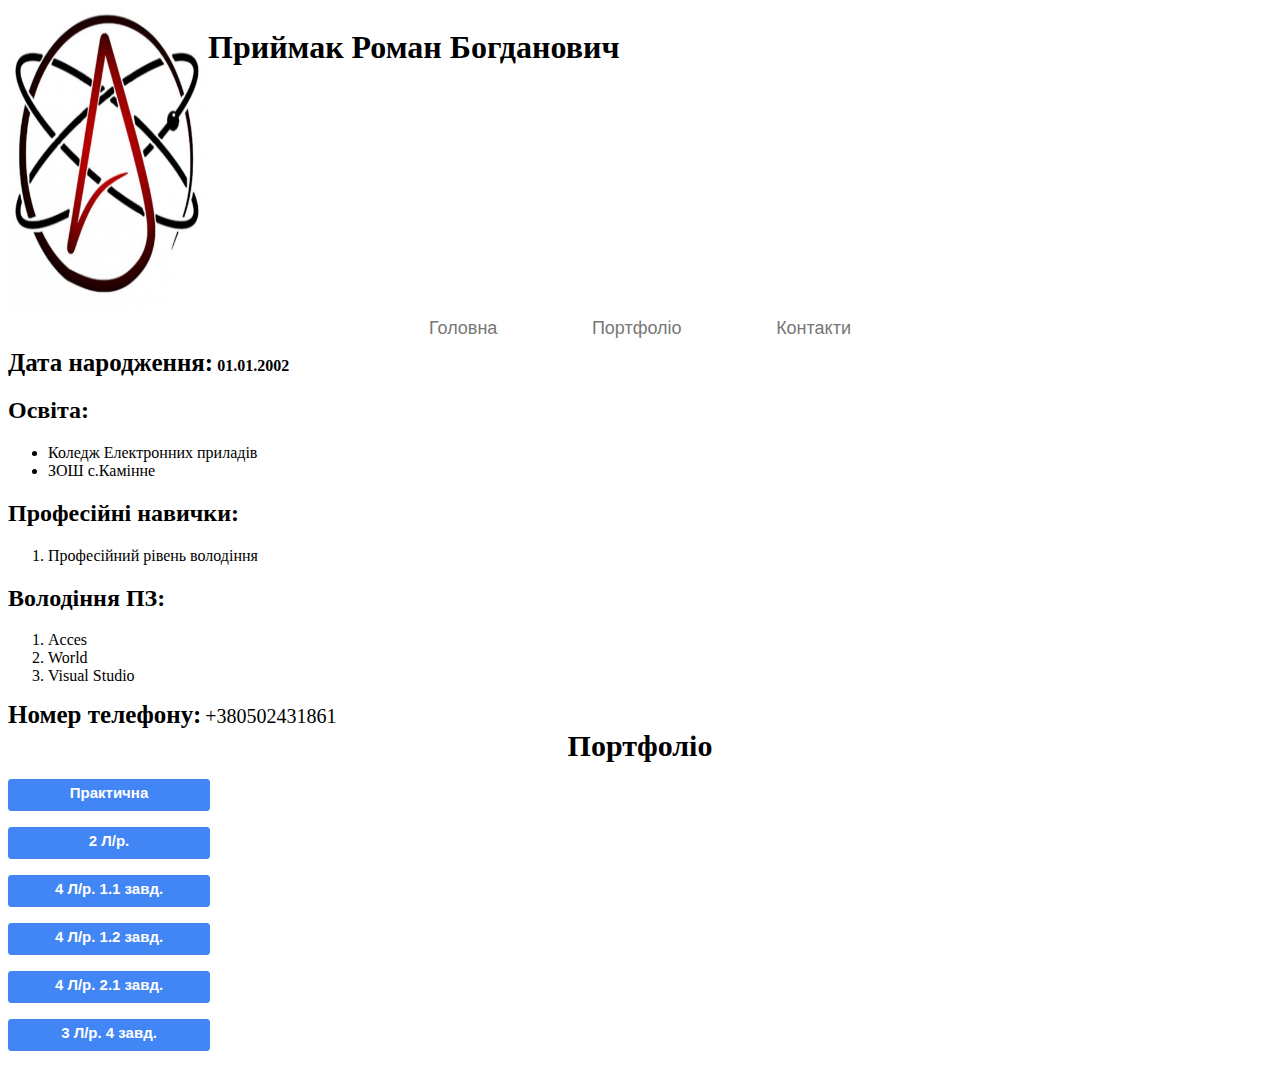
==== index.html @ de1f190a "Update index.html" ====
<!DOCTYPE html>
<html lang="uk">
  <head>
    <meta charset="UTF-8" />
    <meta name="viewport" content="width=device-width, initial-scale=1.0" />
    <meta http-equiv="X-UA-Compatible" content="ie=edge" />
    <title>Резюме</title>
    <link rel="stylesheet" href="styles.css" />
  </head>
  <body>
    <div class="inline" id="my_main">
      <img class="image" src="photo.png" />
      <h1 class="fio">Приймак Роман Богданович</h1>
    </div>
    <div>
      <ul class="menu-main">
        <li><a href="#my_main">Головна</a></li>
        <li><a href="#portfolio">Портфоліо</a></li>
        <li><a href="#contacts">Контакти</a></li>
      </ul>
    </div>

    <span class="date">Дата народження:</span>
    <b class="birthday"> 01.01.2002</b>
    <h2 class="education">Освіта:</h2>
    <ul>
      <li class="ed_inf">Коледж Електронних приладів</li>
      <li>ЗОШ с.Камінне</li>
    </ul>

    <h2 class="profectional">Професійні навички:</h2>
    <ol>
      <li>Професійний рівень володіння</li>
    </ol>
    <h2 class="pz">Володіння ПЗ:</h2>
    <ol>
      <li>Acces</li>
      <li>World</li>
      <li>Visual Studio</li>
    </ol>
    <span class="tel" id="contacts">Номер телефону:</span>
    <span class="number">+380502431861</span>
    <div id="portfolio">Портфоліо</div>
    <p>
      <a
        href="file:///C:/Users/EliteBook/Desktop/Internet/Catalog/PR1/catalog/index.html"
        class="btn"
        >Практична</a
      >
    </p>
    <p>
      <a
        href="file:///C:/Users/EliteBook/Desktop/Internet/Resume_Splavnyk/Resume_Splavnyk.html"
        class="btn"
        >2 Л/р.</a
      >
    </p>
    <p>
      <a href="..\RomaFlipp.github.io/LR4/task1/task11/index.html" class="btn">4 Л/р. 1.1 завд.</a>
    </p>
    <p>
      <a href="..\RomaFlipp.github.io/LR4/task1/task21/index.html" class="btn">4 Л/р. 1.2 завд.</a>
    </p>
    <p>
      <a href="..\RomaFlipp.github.io/LR4/task2/task21/index.html" class="btn">4 Л/р. 2.1 завд.</a>
    </p>
    <p>
      <a href="..\LR3\task2\task2\index.html" class="btn">3 Л/р. 4 завд.</a>
    </p>
  </body>
</html>
---- styles.css ----
.inline {
  display: flex;
}
.image {
  width: 200px;
  height: 300px;
}
.btn {
  display: inline-block;
  width: 200px;
  height: 30px;
  background: #4285f4;
  text-align: center;
  color: #fff;
  text-decoration: none;
  font-family: Arial;
  font-size: 15px;
  font-weight: bold;
  line-height: 25px;
  border-radius: 3px;
  cursor: pointer;
  border: 1px solid #4285f4;
}
.btn:hover {
  color: #4285f4;
  background: #fff;
  border: 1px solid #4285f4;
}
span {
  font-size: 25px;
  font-weight: bold;
}

.number {
  font-size: 20px;
  font-weight: normal;
}

.menu-main {
  list-style: none;
  padding: 0 30px;
  margin: 0;
  font-size: 18px;
  text-align: center;

  background: white;
}
#portfolio {
  font-size: 30px;
  text-align: center;
  font-weight: bold;
}

.menu-main li {
  display: inline-block;
}
.menu-main a {
  text-decoration: none;
  display: inline-block;
  margin: 0 15px;
  padding: 10px 30px;
  font-family: "PT Sans Caption", sans-serif;
  color: #777777;
  transition: 0.3s linear;
}
p {
  padding: 0;
}

.menu-main a:hover {
  color: #f58262;
}

.struct {
  font-size: 20px;
  font-weight: normal;
}

.column-reverse ol {
  list-style: none;
  counter-reset: li;
}
.column-reverse li:before {
  counter-increment: li;

  content: counters(li, ".") ". ";
}
.column-reverse ol {
  display: flex;
  flex-direction: column-reverse;
}
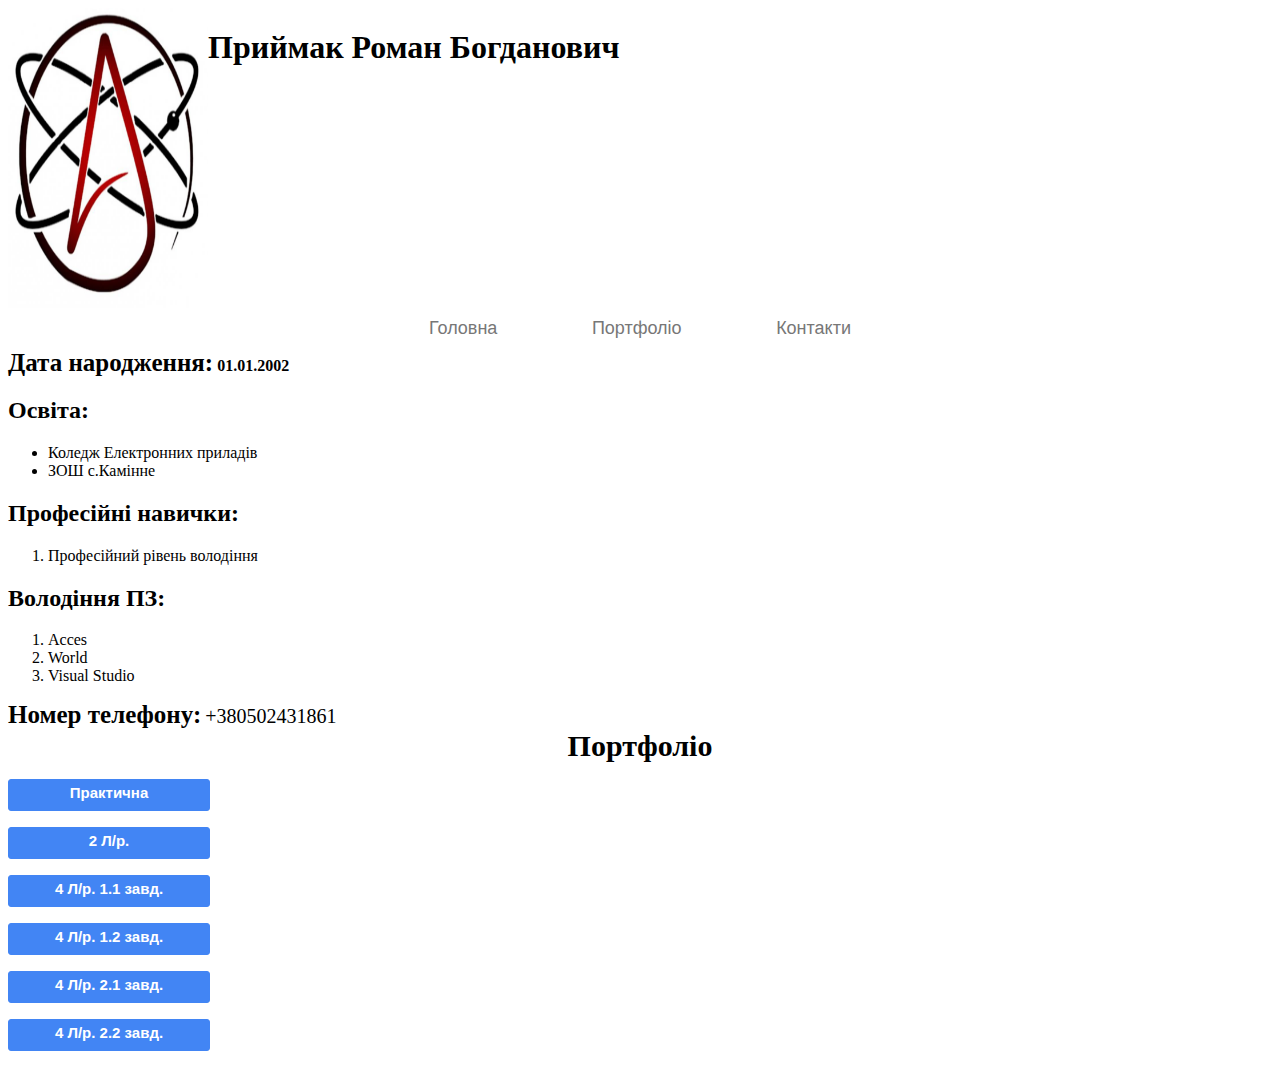
==== commit 34bbca80: "Update index.html" ====
--- a/index.html
+++ b/index.html
@@ -65,7 +65,7 @@
       <a href="..\RomaFlipp.github.io/LR4/task2/task21/index.html" class="btn">4 Л/р. 2.1 завд.</a>
     </p>
     <p>
-      <a href="..\LR3\task2\task2\index.html" class="btn">3 Л/р. 4 завд.</a>
+      <a href="..\RomaFlipp.github.io/LR4/task2/task22/index.html" class="btn">4 Л/р. 2.2 завд.</a>
     </p>
   </body>
 </html>
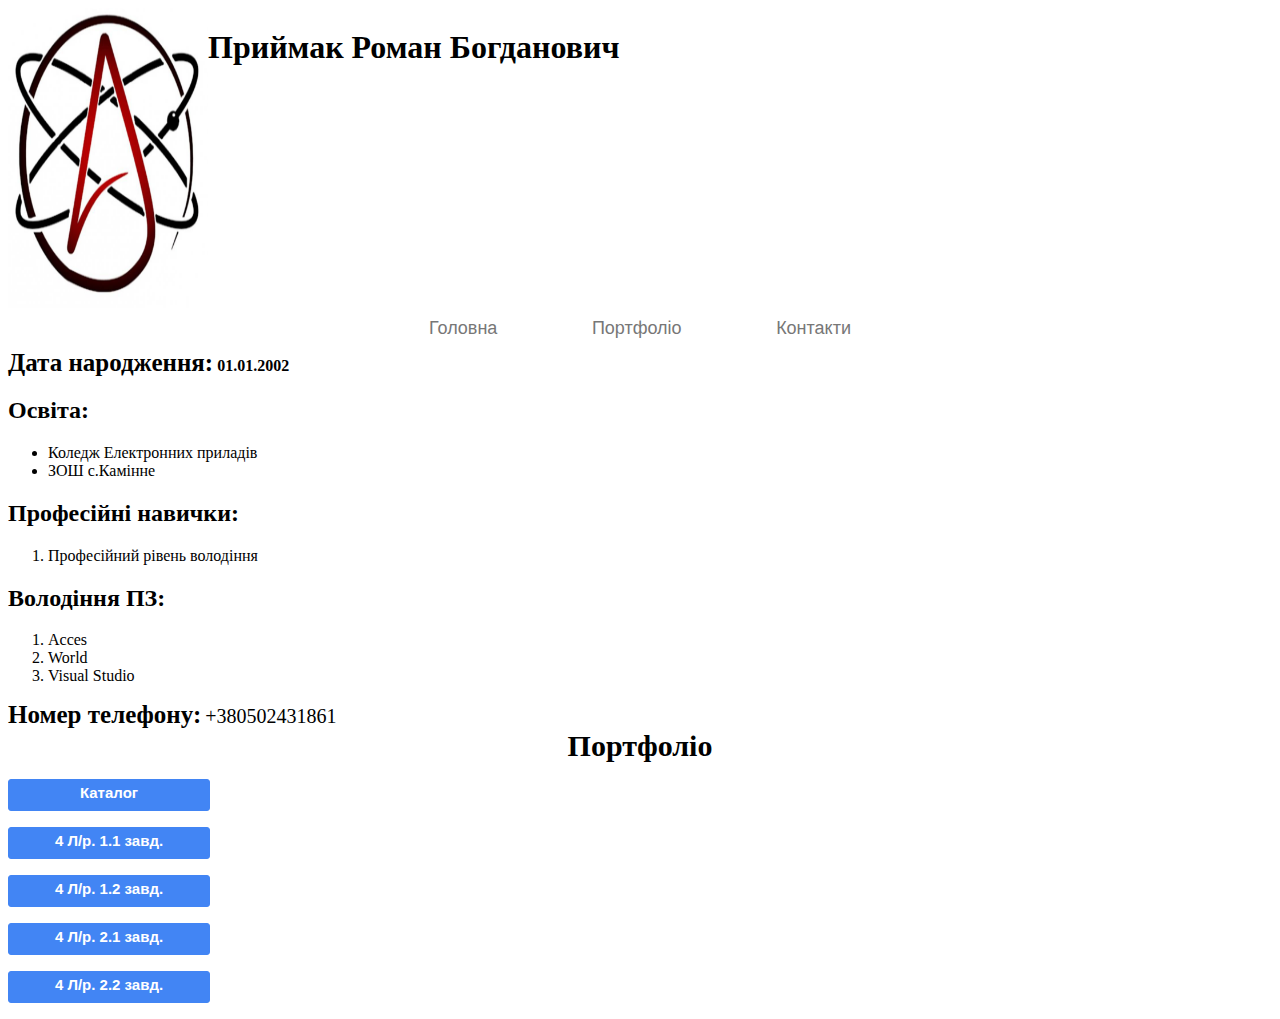
==== commit c611bfa4: "Update index.html" ====
--- a/index.html
+++ b/index.html
@@ -43,17 +43,7 @@
     <div id="portfolio">Портфоліо</div>
     <p>
       <a
-        href="file:///C:/Users/EliteBook/Desktop/Internet/Catalog/PR1/catalog/index.html"
-        class="btn"
-        >Практична</a
-      >
-    </p>
-    <p>
-      <a
-        href="file:///C:/Users/EliteBook/Desktop/Internet/Resume_Splavnyk/Resume_Splavnyk.html"
-        class="btn"
-        >2 Л/р.</a
-      >
+        href="..\  index.html" class="btn" >Каталог</a>
     </p>
     <p>
       <a href="..\RomaFlipp.github.io/LR4/task1/task11/index.html" class="btn">4 Л/р. 1.1 завд.</a>
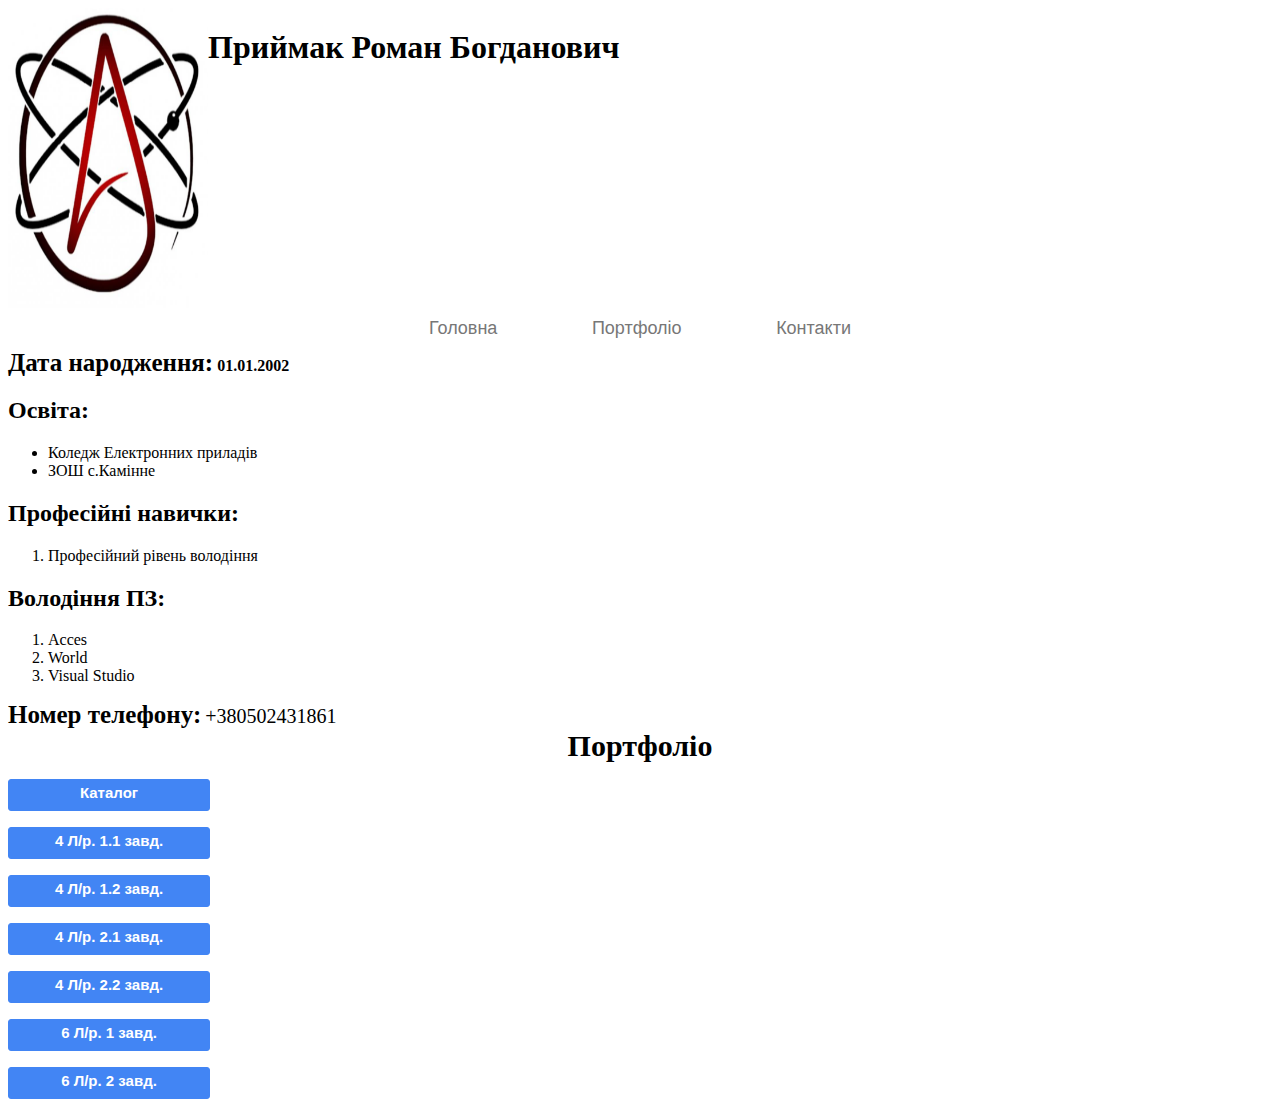
==== commit c756a30e: "Update index.html" ====
--- a/index.html
+++ b/index.html
@@ -43,7 +43,7 @@
     <div id="portfolio">Портфоліо</div>
     <p>
       <a
-        href="..\  index.html" class="btn" >Каталог</a>
+        href="..\RomaFlipp.github.io/Catalog/index.html" class="btn" >Каталог</a>
     </p>
     <p>
       <a href="..\RomaFlipp.github.io/LR4/task1/task11/index.html" class="btn">4 Л/р. 1.1 завд.</a>
@@ -57,5 +57,11 @@
     <p>
       <a href="..\RomaFlipp.github.io/LR4/task2/task22/index.html" class="btn">4 Л/р. 2.2 завд.</a>
     </p>
+     <p>
+      <a href="..\RomaFlipp.github.io/LR6/task_LR6_1/index.html" class="btn">6 Л/р. 1 завд.</a>
+    </p>
+      <p>
+      <a href="..\RomaFlipp.github.io/LR6/task_LR6_2/index.html" class="btn">6 Л/р. 2 завд.</a>
+    </p>
   </body>
 </html>
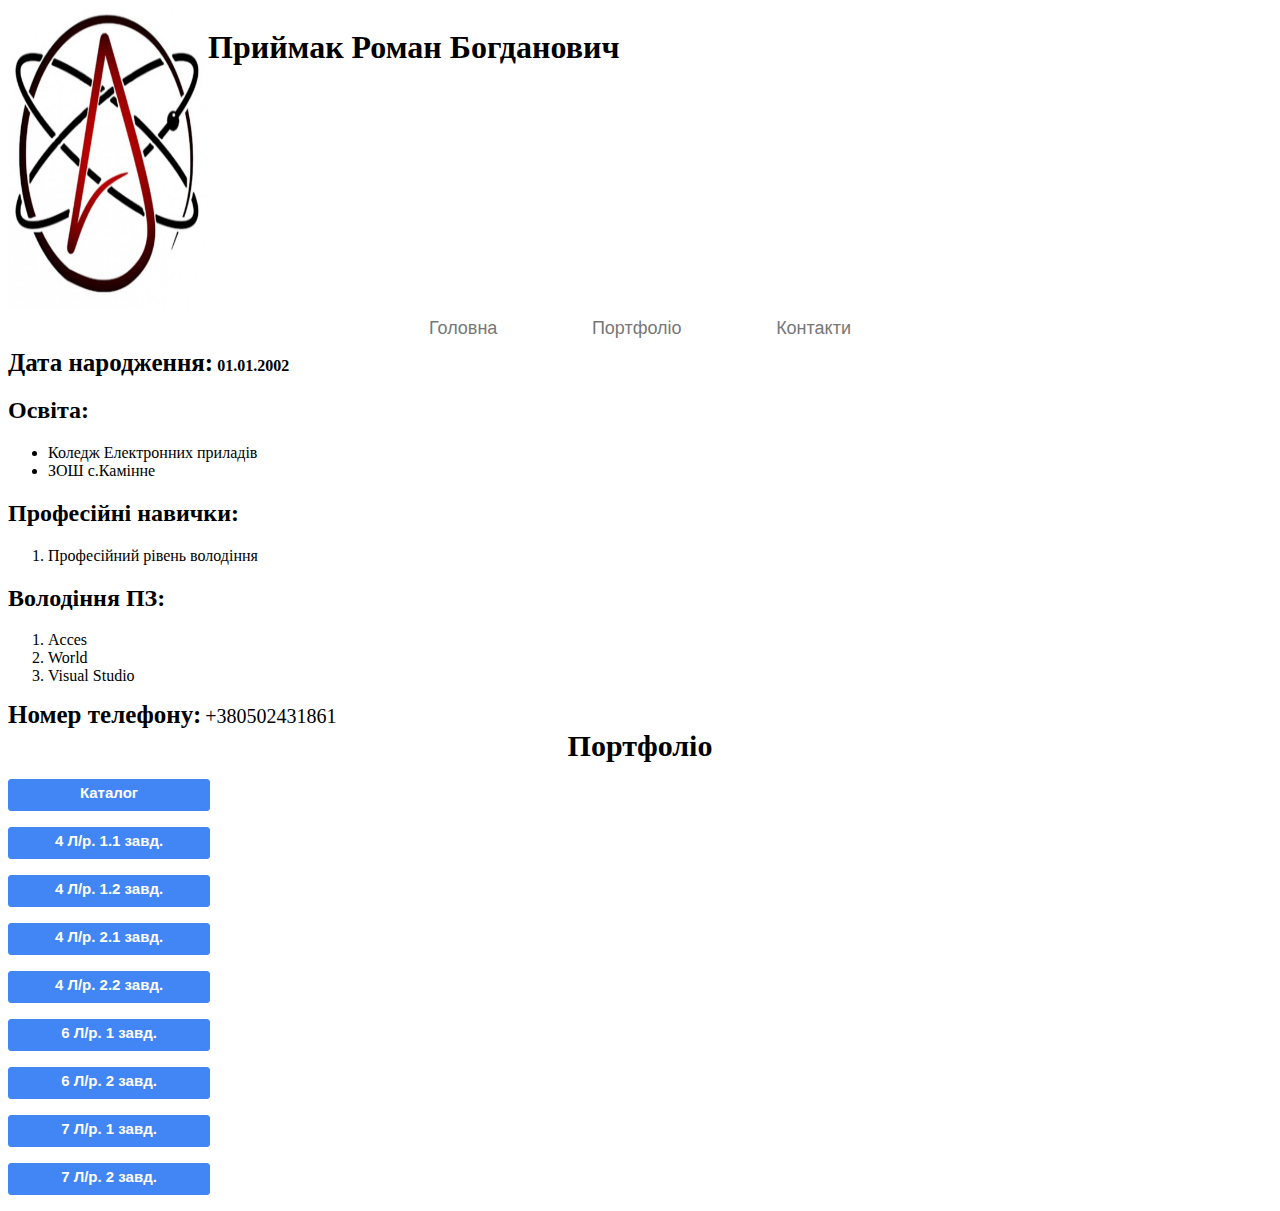
==== commit d680d80b: "Update index.html" ====
--- a/index.html
+++ b/index.html
@@ -63,5 +63,11 @@
       <p>
       <a href="..\RomaFlipp.github.io/LR6/task_LR6_2/index.html" class="btn">6 Л/р. 2 завд.</a>
     </p>
+      <p>
+      <a href="..\RomaFlipp.github.io/LR7/task_1/index.html" class="btn">7 Л/р. 1 завд.</a>
+    </p>
+      <p>
+      <a href="..\RomaFlipp.github.io/LR7/task_3/index.html" class="btn">7 Л/р. 2 завд.</a>
+    </p>
   </body>
 </html>
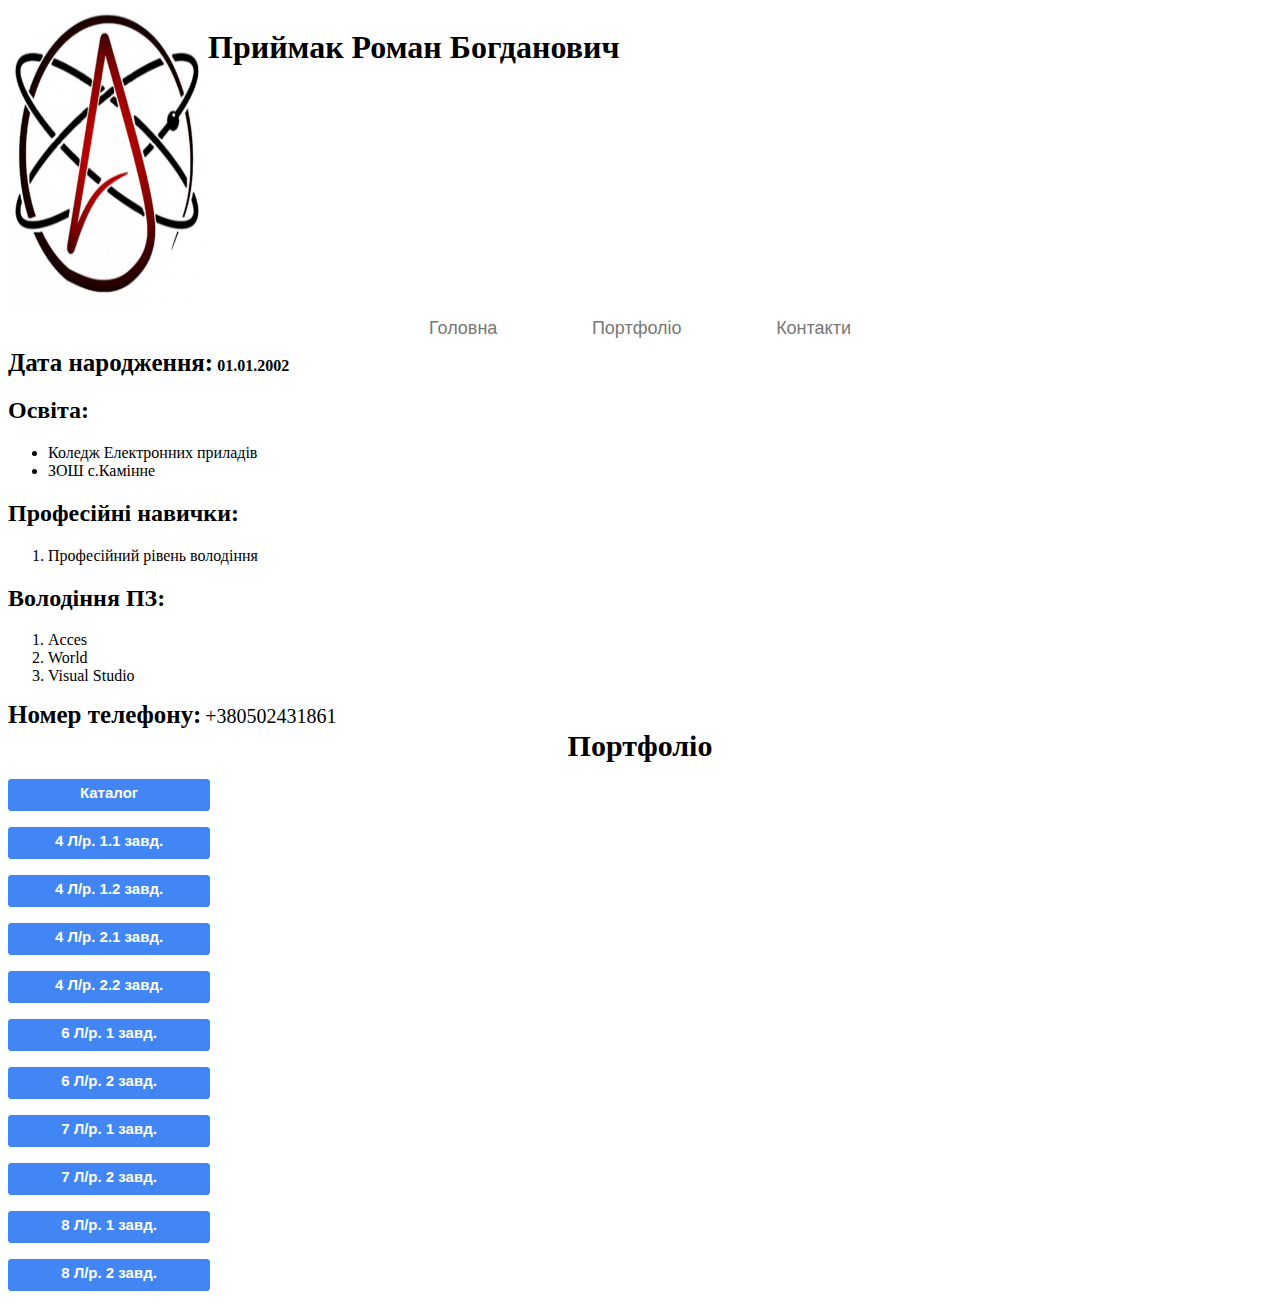
==== commit c29315c9: "Update index.html" ====
--- a/index.html
+++ b/index.html
@@ -69,5 +69,11 @@
       <p>
       <a href="..\RomaFlipp.github.io/LR7/task_3/index.html" class="btn">7 Л/р. 2 завд.</a>
     </p>
+      <p>
+      <a href="..\RomaFlipp.github.io/LR8/task_1/index.html" class="btn">8 Л/р. 1 завд.</a>
+    </p>
+      <p>
+      <a href="..\RomaFlipp.github.io/LR8/task_2/index.html" class="btn">8 Л/р. 2 завд.</a>
+    </p>
   </body>
 </html>
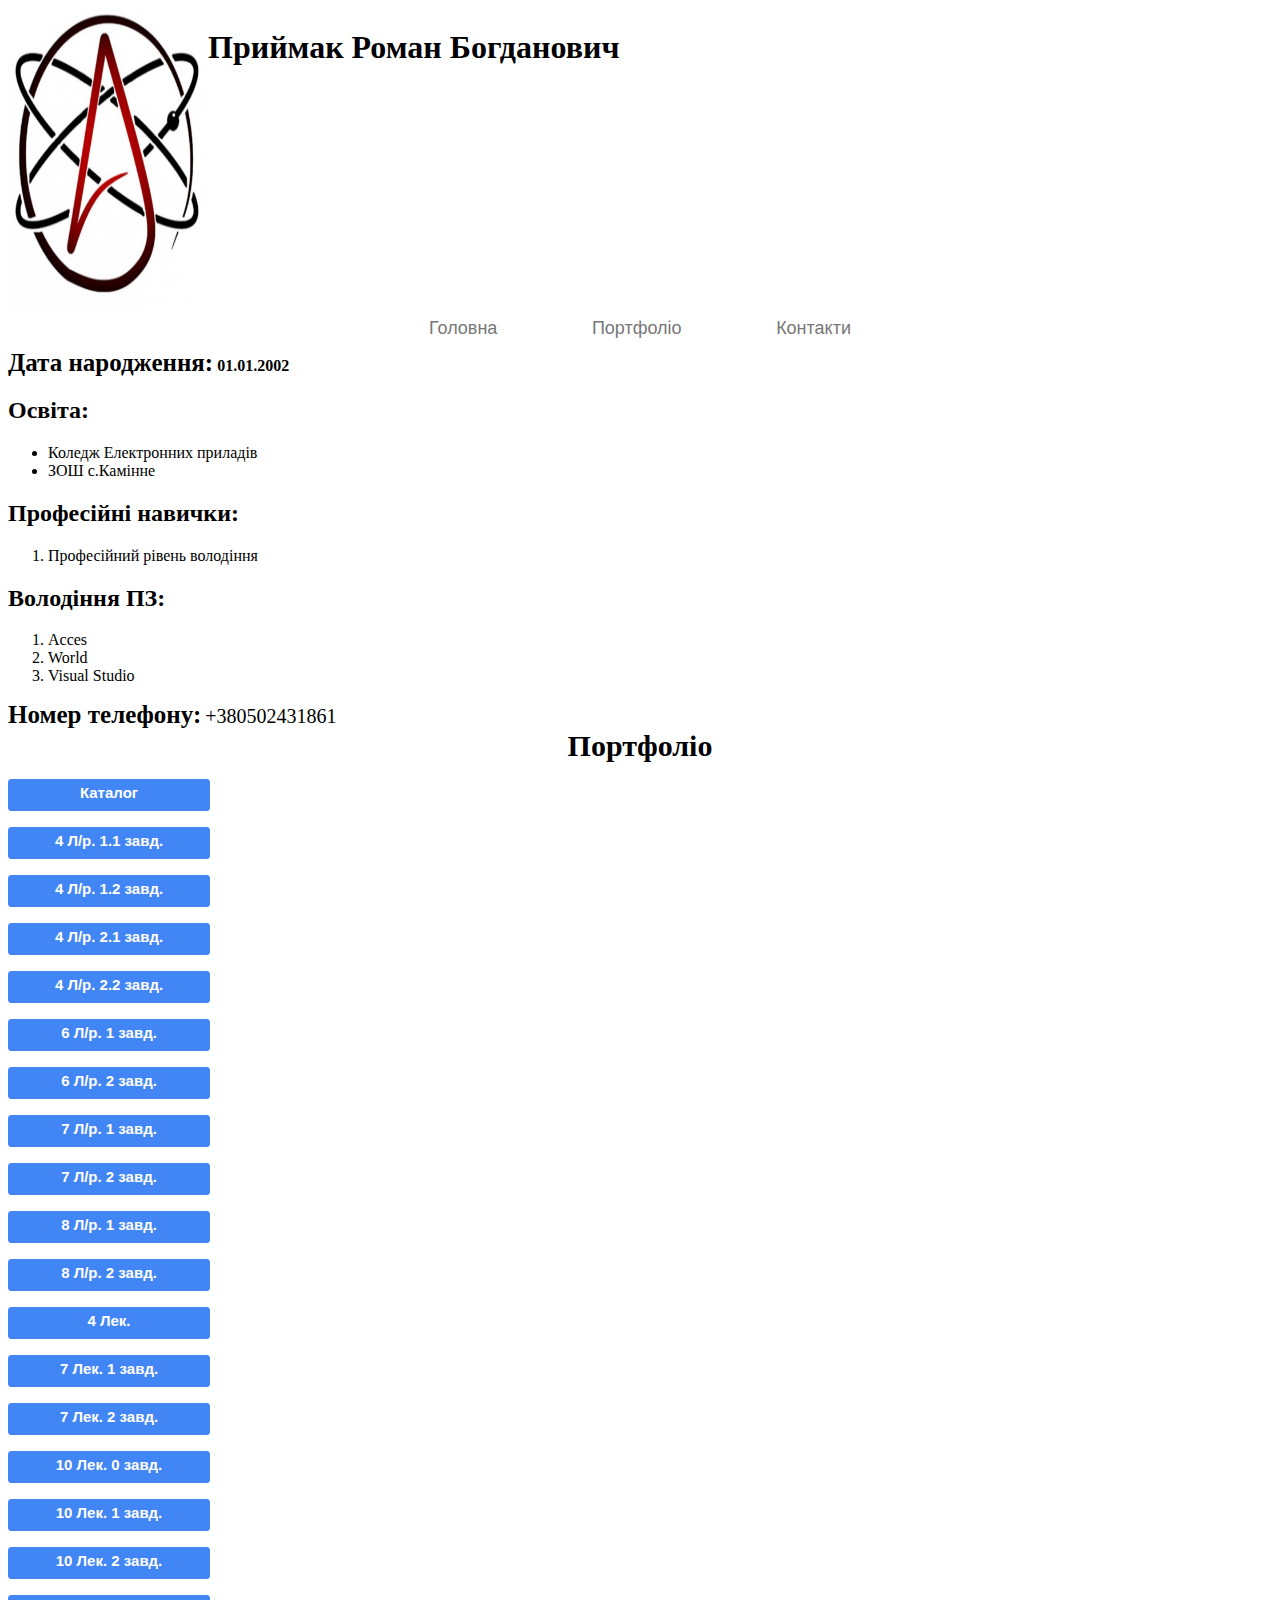
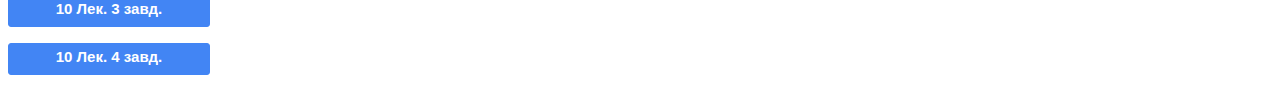
==== commit 71f6a49a: "Update index.html" ====
--- a/index.html
+++ b/index.html
@@ -75,5 +75,29 @@
       <p>
       <a href="..\RomaFlipp.github.io/LR8/task_2/index.html" class="btn">8 Л/р. 2 завд.</a>
     </p>
+     <p>
+      <a href="..\RomaFlipp.github.io/LEC4/index.html" class="btn">4 Лек.</a>
+    </p>
+     <p>
+      <a href="..\RomaFlipp.github.io/LEC7/Task1/index.html" class="btn">7 Лек. 1 завд.</a>
+    </p>
+     <p>
+      <a href="..\RomaFlipp.github.io/LEC7/Task2/index.html" class="btn">7 Лек. 2 завд.</a>
+    </p>
+     <p>
+      <a href="..\RomaFlipp.github.io/LEC10/index.html" class="btn">10 Лек. 0 завд.</a>
+    </p>
+     <p>
+      <a href="..\RomaFlipp.github.io/LEC10_1//index.html" class="btn">10 Лек. 1 завд.</a>
+    </p>
+     <p>
+      <a href="..\RomaFlipp.github.io/LEC10_2/index.html" class="btn">10 Лек. 2 завд.</a>
+    </p>
+     <p>
+      <a href="..\RomaFlipp.github.io/LEC10_3/index.html" class="btn">10 Лек. 3 завд.</a>
+    </p>
+     <p>
+      <a href="..\RomaFlipp.github.io/LEC10_4/index.html" class="btn">10 Лек. 4 завд.</a>
+    </p>
   </body>
 </html>
